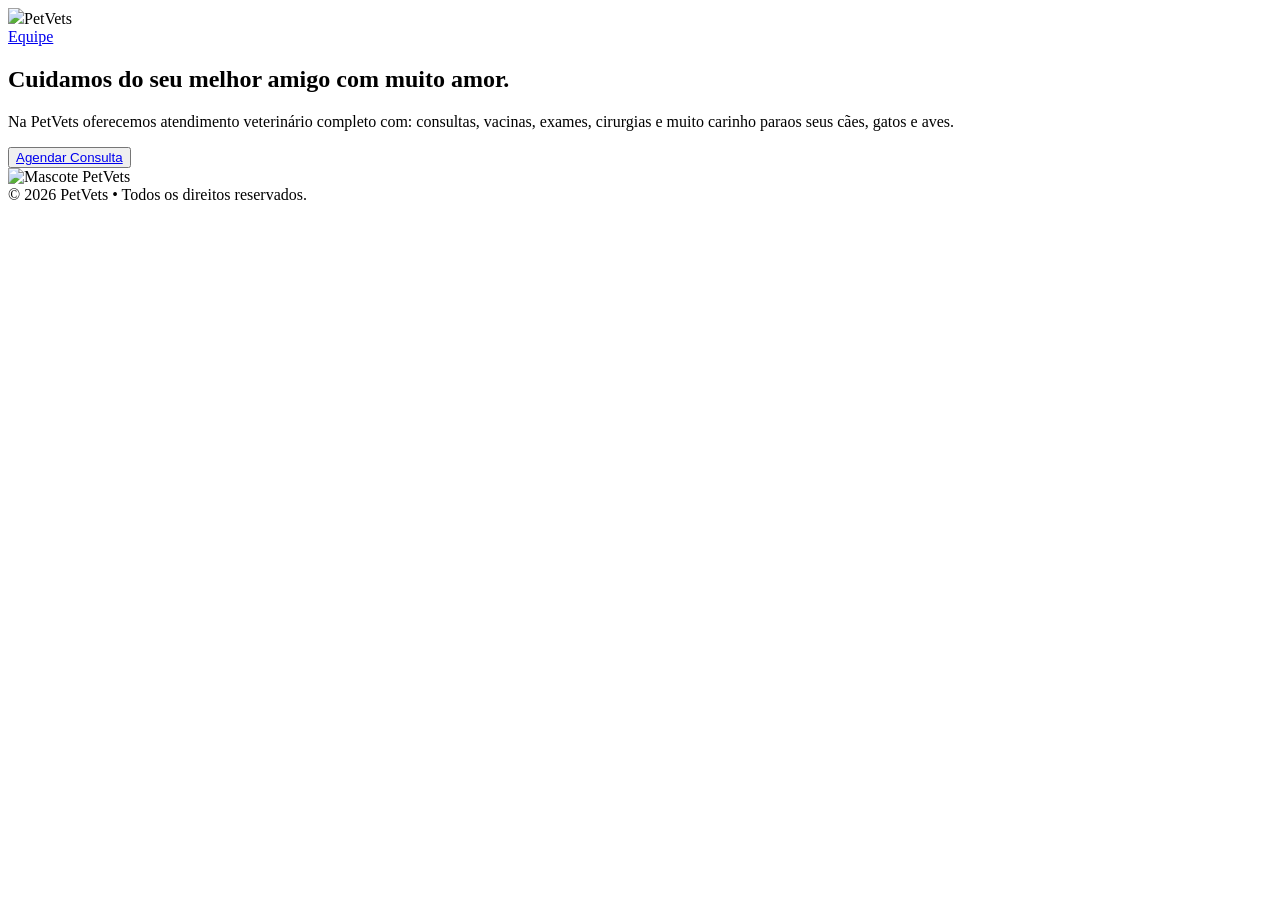
==== Frontend/index.html @ 656facc8 "Finalização do Frontend" ====
<!DOCTYPE html>
<html lang="pt-BR">

<head>
<meta charset="UTF-8">
<meta name="viewport" content="width=device-width, initial-scale=1.0">
<link rel="stylesheet" href="/css/style.css"> 
<title>PetVets - Clínica Veterinária</title>
<link href="https://fonts.googleapis.com/css2?family=Poppins:wght@300;400;600;700&display=swap" rel="stylesheet">
</head>

<body>
<header>
<div class="logo"><img src="/img/mascoteNormal.png">PetVets</div>
<nav><a href="cadastroVet.html">Equipe</a>
</nav>
</header>

<section class="hero">
<div class="hero-text">
<h1>Cuidamos do seu melhor amigo com muito <span>amor.</span></h1>
<p>Na PetVets oferecemos atendimento veterinário completo com: consultas, 
   vacinas, exames, cirurgias e muito carinho paraos seus cães, gatos e aves.</p>

<nav> <button><a href="/pages/cadastros.html">Agendar Consulta</a></button> </nav>
</div>

<div class="hero-image">
<div class="circle">
<img src="/img/mascoteCoracao.png" alt="Mascote PetVets">
</div>
</div>
</section>

<footer>
© 2026 PetVets • Todos os direitos reservados.
</footer>

<script src="js/script.js"></script> 

</body>
</html>
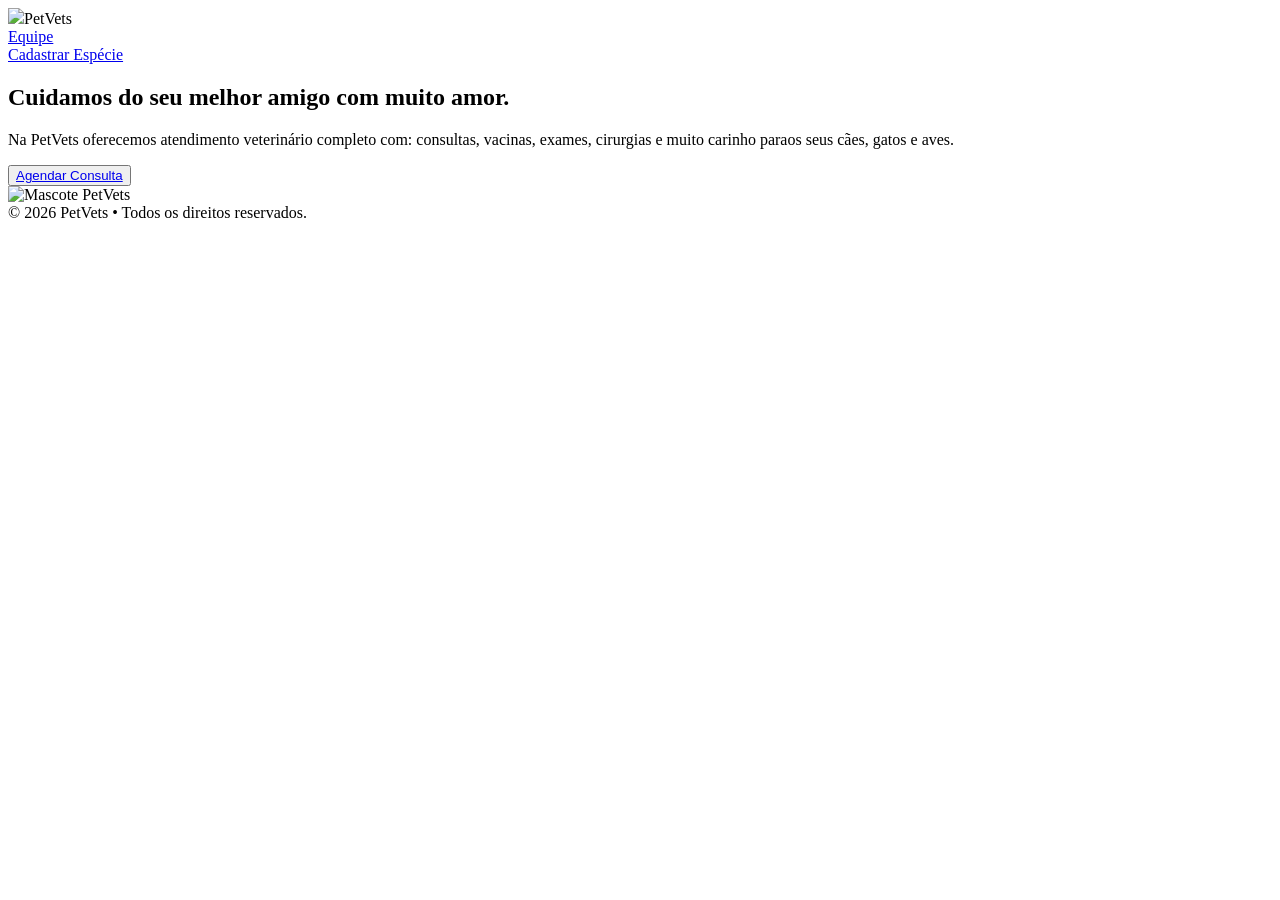
==== commit d25f67e9: "adicionei paginas e arrumei" ====
--- a/Frontend/index.html
+++ b/Frontend/index.html
@@ -12,7 +12,8 @@
 <body>
 <header>
 <div class="logo"><img src="/img/mascoteNormal.png">PetVets</div>
-<nav><a href="cadastroVet.html">Equipe</a>
+<nav><a href="/pages/cadastroVeterinario.html">Equipe</a>
+   <nav><a href="/pages/paginaEspecie.html">Cadastrar Espécie</a></nav>
 </nav>
 </header>
 
@@ -36,7 +37,7 @@
 © 2026 PetVets • Todos os direitos reservados.
 </footer>
 
-<script src="js/script.js"></script> 
+<script src="/js/script.js"></script> 
 
 </body>
 </html>
